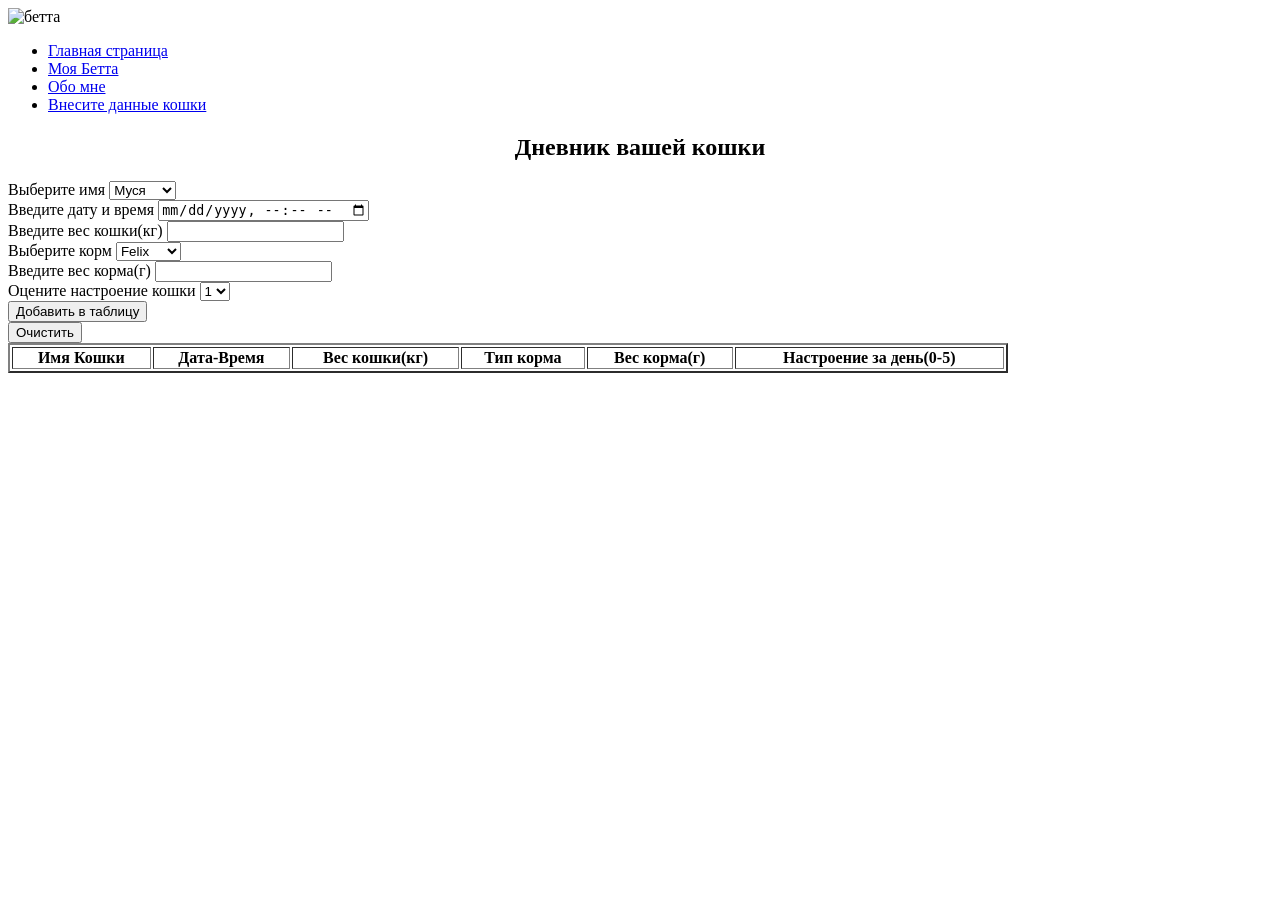
==== module-app/src/main/resources/static/edit_data.html @ 06569f43 "init" ====
<!DOCTYPE html>
  <head>
    <meta charset="utf-8">
    <meta name="author" content="Злата">
    <meta name="description" content="Сайт о моей кошке Бетти">
    <meta name="keywords" content="кошка,уход,описание,Бетти">
    <link rel="stylesheet" href="Resources/css/main.css">
    <script type="text/javascript" src="./resources/js/main.js" >

    </script>
  </head>

<body class="page-with-bg" onload="CATS.drowTable()">

  <div class="img-cat">
    <img src="Resources/img/head.jpg" width="100%" height="auto" alt="бетта">
  </div>

  <div class="base-body-cont">

    <div class="left-aside">
      <ul >
        <li><a href="index.html">Главная страница</a></li>
        <li><a href="about_cat.html">Моя Бетта</a></li>
        <li><a href="about.html">Обо мне</a></li>
        <li><a href="edit_data.html">Внесите данные кошки</a></li>

      </ul>
    </div>
  <div class="base-body">
    <div class="base-body-form">
      <center>
      <h2>Дневник вашей кошки</h2>
    </center>
      <form action="" method="post" >
        <label for="user_name">Выберите имя</label>
        <select name="Кошка:" id="catName">
         <option value="Муся">Муся</option>
         <option value="Бетти">Бэтти</option>
         <option value="Мурзик">Мурзик</option>
       </select><br>

        <label for="weith_cat">Введите дату и время</label>
        <input type="datetime-local" id="timestamp" ><br>

        <label for="weith_cat">Введите вес кошки(кг)</label>
        <input type="number" name="weith_cat" id="weith_cat"><br>

        <label for="eatName">Выберите корм</label>
        <select name="eatName:" id="eatName">
          <option value="Felix">Felix</option>
          <option value="Perfect">Perfect</option>
          <option value="Kitekat">Kitekat</option>
        </select><br>

       <label for="weith_eat">Введите вес корма(г)</label>
       <input type="number" name="weith_eat" id="weith_eat"><br>

       <label for="happy_unhappy">Оцените настроение кошки</label>
       <select name="happy_unhappy" id="happy_unhappy">
         <option value="1">1</option>
         <option value="2">2</option>
         <option value="3">3</option>
         <option value="4">4</option>
         <option value="5">5</option>
       </select><br>

       <input type="button" value = "Добавить в таблицу" onClick="CATS.addData()" class="button-add">
      <!-- <input type="submit" value ="отправить"><br><br> перезагрузка страницы  -->

    </form>
  </div>

    <div class="base-body-table">
      <input type="reset" value ="Очистить" onclick="CATS.clearData()" class="clear-button"><!-- очищает форму  -->
      <table border="2" width="1000px"> <!-- border="1"-обводка 1 пискель -->
        <!-- шапка  -->
        <thead>
          <tr><!--ряд  -->
            <th>Имя Кошки</th>
            <th>Дата-Время</th>
            <th>Вес кошки(кг) </th>
            <th>Тип корма</th>
            <th>Вес корма(г)</th>
            <th>Настроение за день(0-5)</th>
          </tr>
        </thead>

        <tbody  align="center" id = "catTableBodyId">
          <tr>
            <td>Jon</td><!-- td - чтобы не был жирным -->
            <td>19.04.2026 15:36</td>
            <td>5 кг</td>
            <td>Perfect</td>
            <td>100 грам</td>
            <td>4</td>

          </tr>
          <tr>
            <td>Jon 2</td>
            <td>Dale</td>

          </tr>
          <tr>
            <td>Jon 3</td>
            <td>Dale</td>

          </tr>
          <tr>
            <td>Jon 4</td>
            <td>Dale</td>

          </tr>

        </tbody>
      </table>
    </div>
  </div>

  </div>

  </body>
</html>
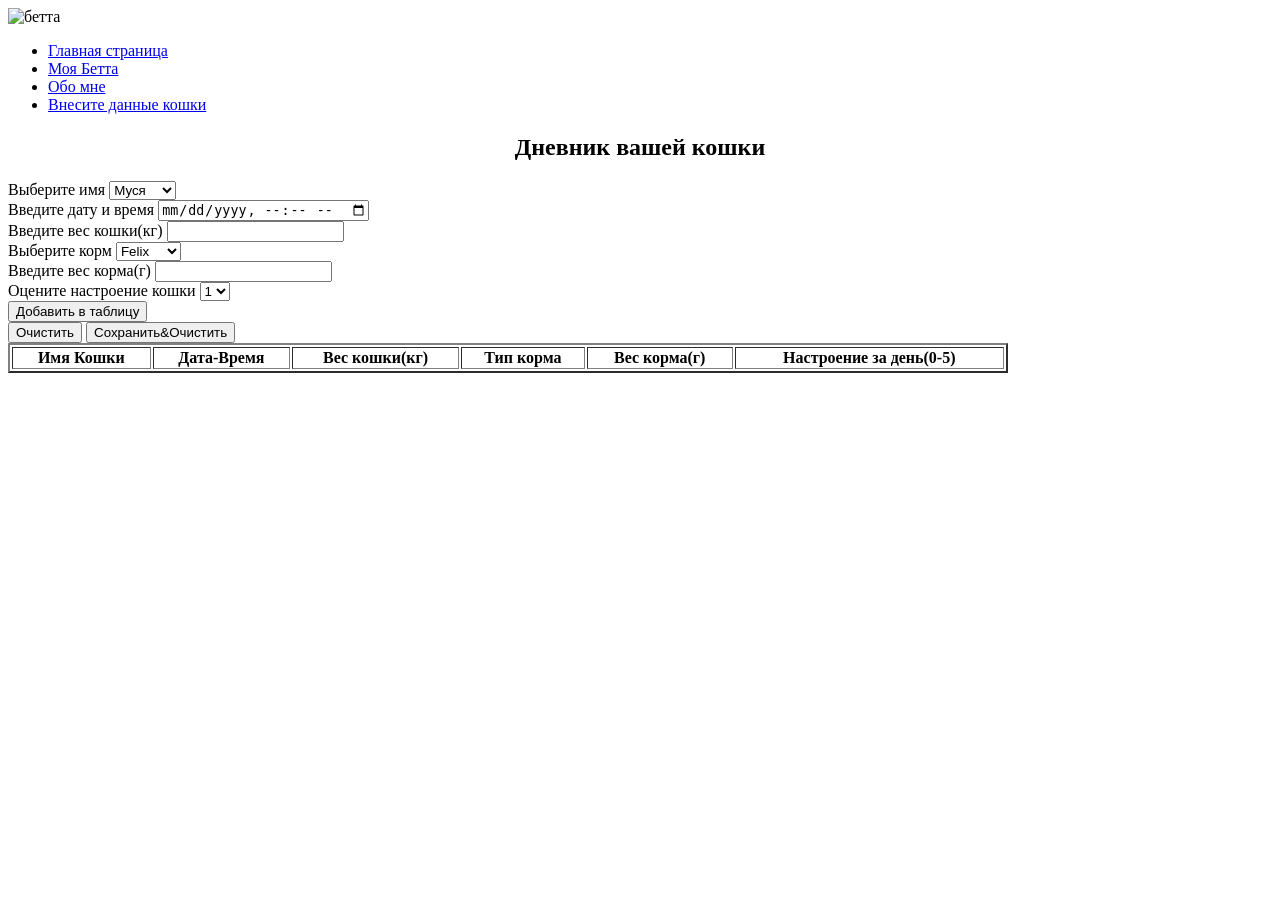
==== commit b37dba12: "add some DB functionality" ====
--- a/module-app/src/main/resources/static/edit_data.html
+++ b/module-app/src/main/resources/static/edit_data.html
@@ -73,6 +73,7 @@
 
     <div class="base-body-table">
       <input type="reset" value ="Очистить" onclick="CATS.clearData()" class="clear-button"><!-- очищает форму  -->
+      <input type="reset" value ="Сохранить&Очистить" onclick="CATS.storeToDataBase()" class="clear-button"><!-- очищает форму  -->
       <table border="2" width="1000px"> <!-- border="1"-обводка 1 пискель -->
         <!-- шапка  -->
         <thead>
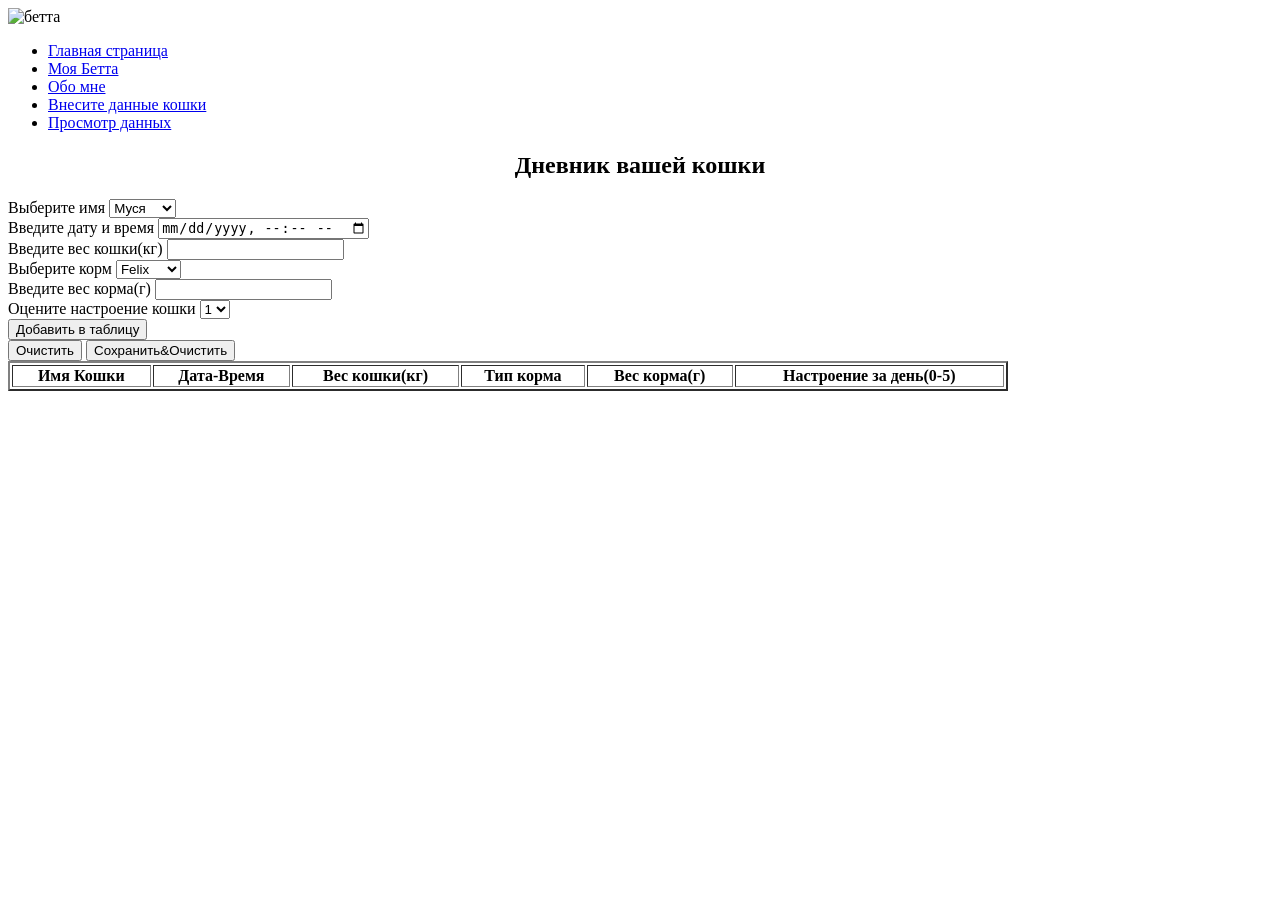
==== commit 2953f8c5: "Some fixes" ====
--- a/module-app/src/main/resources/static/edit_data.html
+++ b/module-app/src/main/resources/static/edit_data.html
@@ -24,6 +24,7 @@
         <li><a href="about_cat.html">Моя Бетта</a></li>
         <li><a href="about.html">Обо мне</a></li>
         <li><a href="edit_data.html">Внесите данные кошки</a></li>
+        <li><a href="load_data.html">Просмотр данных</a></li>
 
       </ul>
     </div>
@@ -33,7 +34,7 @@
       <h2>Дневник вашей кошки</h2>
     </center>
       <form action="" method="post" >
-        <label for="user_name">Выберите имя</label>
+        <label>Выберите имя</label>
         <select name="Кошка:" id="catName">
          <option value="Муся">Муся</option>
          <option value="Бетти">Бэтти</option>
